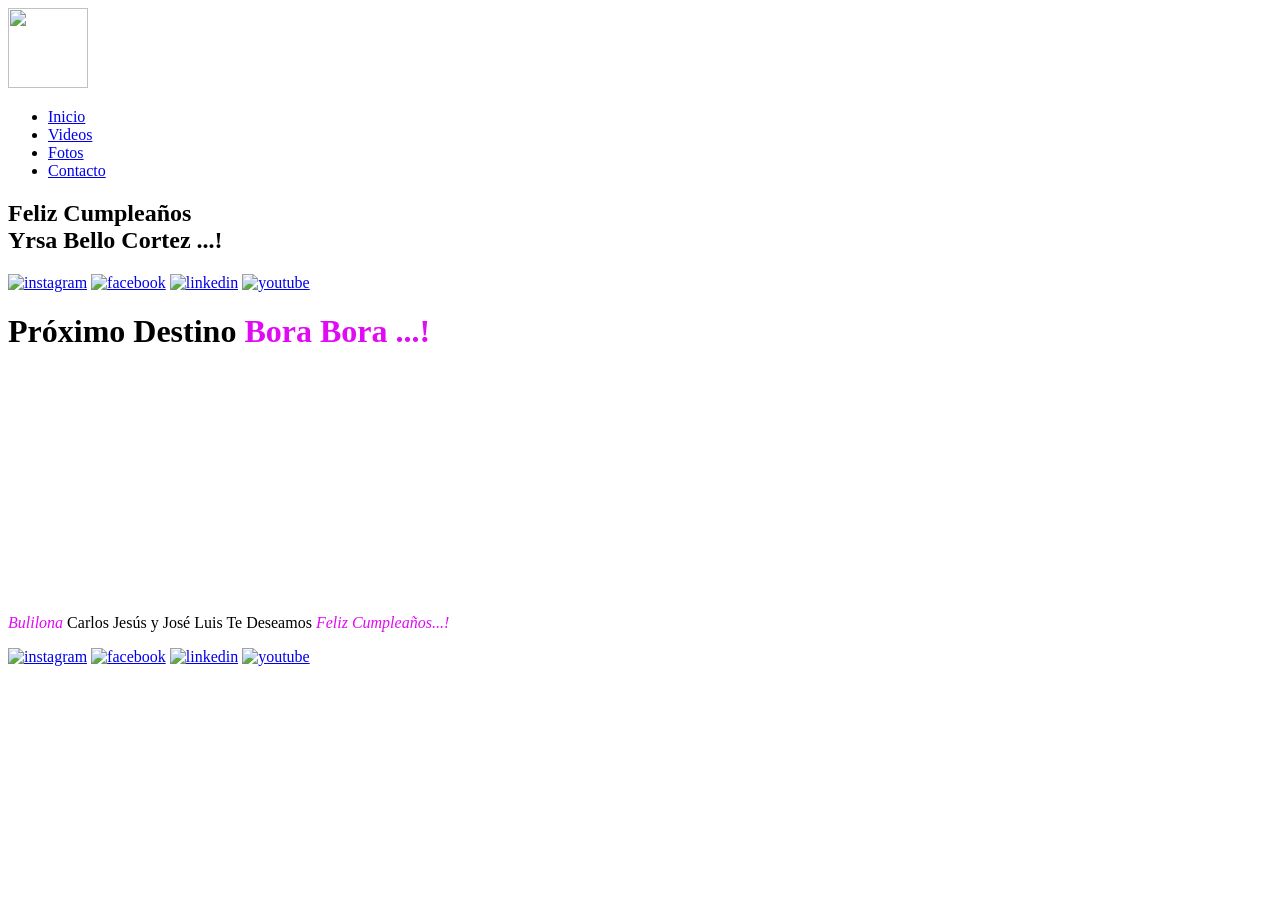
==== index.html @ 3f70cb3d "Rename cumple.html to index.html" ====
<!DOCTYPE html>
<html lang="en">
<head>
    <meta charset="UTF-8">
    <meta http-equiv="X-UA-Compatible" content="IE=edge">
    <meta name="viewport" content="width=device-width, initial-scale=1.0">
    <link rel="stylesheet" href="file:///C:/Users/Jos%C3%A9%20Luis/Desktop/cumple/cumple.css">
    <title>Feliz Cumpleaños Yrsa</title>
</head>
<body>
    <header>
        <!-- Barra Navegación -->
        <div id="barra-navegacion">
            <img src="file:///C:/Users/José%20Luis/Desktop/cumple/yb.jpg" height="80px" width="80px"></a>
        <!-- Inicio Navegación -->
            <nav id="menu">
                <ul>
                    <li><a href="#">Inicio</a></li>    
                    <li><a href="#">Videos</a></li>
                    <li><a href="#S">Fotos</a></li>
                    <li><a href="#encabezado4">Contacto</a></li>
                </ul>
            </nav>
        </div>
    </header>
    <div id="portada">
        <div class="text-box">
            <h2> Feliz Cumpleaños <br><span> Yrsa Bello Cortez ...!</span></h2>
        </div>
    </div>
    <div class="social">
        <a href="https://www.instagram.com/" target="_blank"><img id="instagram" src="file:///C:/Users/José%20Luis/Desktop/cumple/instagram.jpg" alt="instagram" height="40px" width="40px"></a>
        <a href="https://www.facebook.com/" target="_blank"><img id="facebook" src="file:///C:/Users/José%20Luis/Desktop/cumple/facebook.jpg"  alt="facebook" height="40px" width="40px"></a>
        <a href="https://www.twitter.com/" target="_blank"><img id="twitter" src="file:///C:/Users/José%20Luis/Desktop/cumple/twitter.jpg" alt="linkedin" height="40px" width="40px"></a>
        <a href="https://www.youtube.com/" target="_blank"><img id="youtube" src="file:///C:/Users/José%20Luis/Desktop/cumple/youtube.jpg"  alt="youtube" height="40px" width="40px"></a>
        </div>
    </div>
    <div id="primera-seccion">
        <div id="primera-seccion-fotos">
            <div class="titulo-primera-seccion">
                <h1> Próximo Destino <span style="color: rgb(225, 10, 245)"> Bora Bora ...!</span></h1>
            </div>
            <div id="primera-seccion-grid">
                <div class="imagenes">
                    <img class="tercera" src="../cumple/bora1.jpg" alt=""> 
                </div> 
                <div class="imagenes">
                    <img class="tercera" src="../cumple/bora2.jpg" alt="">
                </div> 
                <div class="imagenes">
                    <img class="tercera" src="../cumple/bora3.jpg" alt="">
                </div> 
                <div class="imagenes">
                    <img class="tercera" src="../cumple/bora4.jpg" alt="">
                </div>
            </div>
        </div>
        <div id="primera-seccion-video">
            <iframe src="https://www.youtube.com/embed/AQnFUap0ciQ" title="YouTube video player" frameborder="0"
             allow="accelerometer; autoplay; clipboard-write; encrypted-media; gyroscope; picture-in-picture" allowfullscreen></iframe> <!-- width="560" height="315" -->
        </div>
    </div>
    <footer>
        <div class="contenidofooter">
            <p>
                <i><span style="color: rgb(225, 10, 245); ;"> Bulilona </i> Carlos Jesús y José Luis Te Deseamos <i><span style="color: rgb(225, 10, 245)"> Feliz Cumpleaños...!</i></span><br>
            </p>
        </div>
        <div class="icon">
            <a href="https://www.instagram.com/" target="_blank"><img id="instagram" src="file:///C:/Users/Jos%C3%A9%20Luis/Desktop/cumple/instagram.jpg" alt="instagram" height="40px" width="40px"></a>
            <a href="https://www.facebook.com/" target="_blank"><img id="facebook" src="file:///C:/Users/José%20Luis/Desktop/cumple/facebook.jpg"  alt="facebook" height="40px" width="40px"></a>
            <a href="https://www.twitter.com/" target="_blank"><img id="twitter" src="file:///C:/Users/José%20Luis/Desktop/cumple/twitter.jpg" alt="linkedin" height="40px" width="40px"></a>
            <a href="https://www.youtube.com/" target="_blank"><img id="youtube" src="file:///C:/Users/José%20Luis/Desktop/cumple/youtube.jpg"  alt="youtube" height="40px" width="40px"></a>
        </div>
    </footer>
</body>
</html>
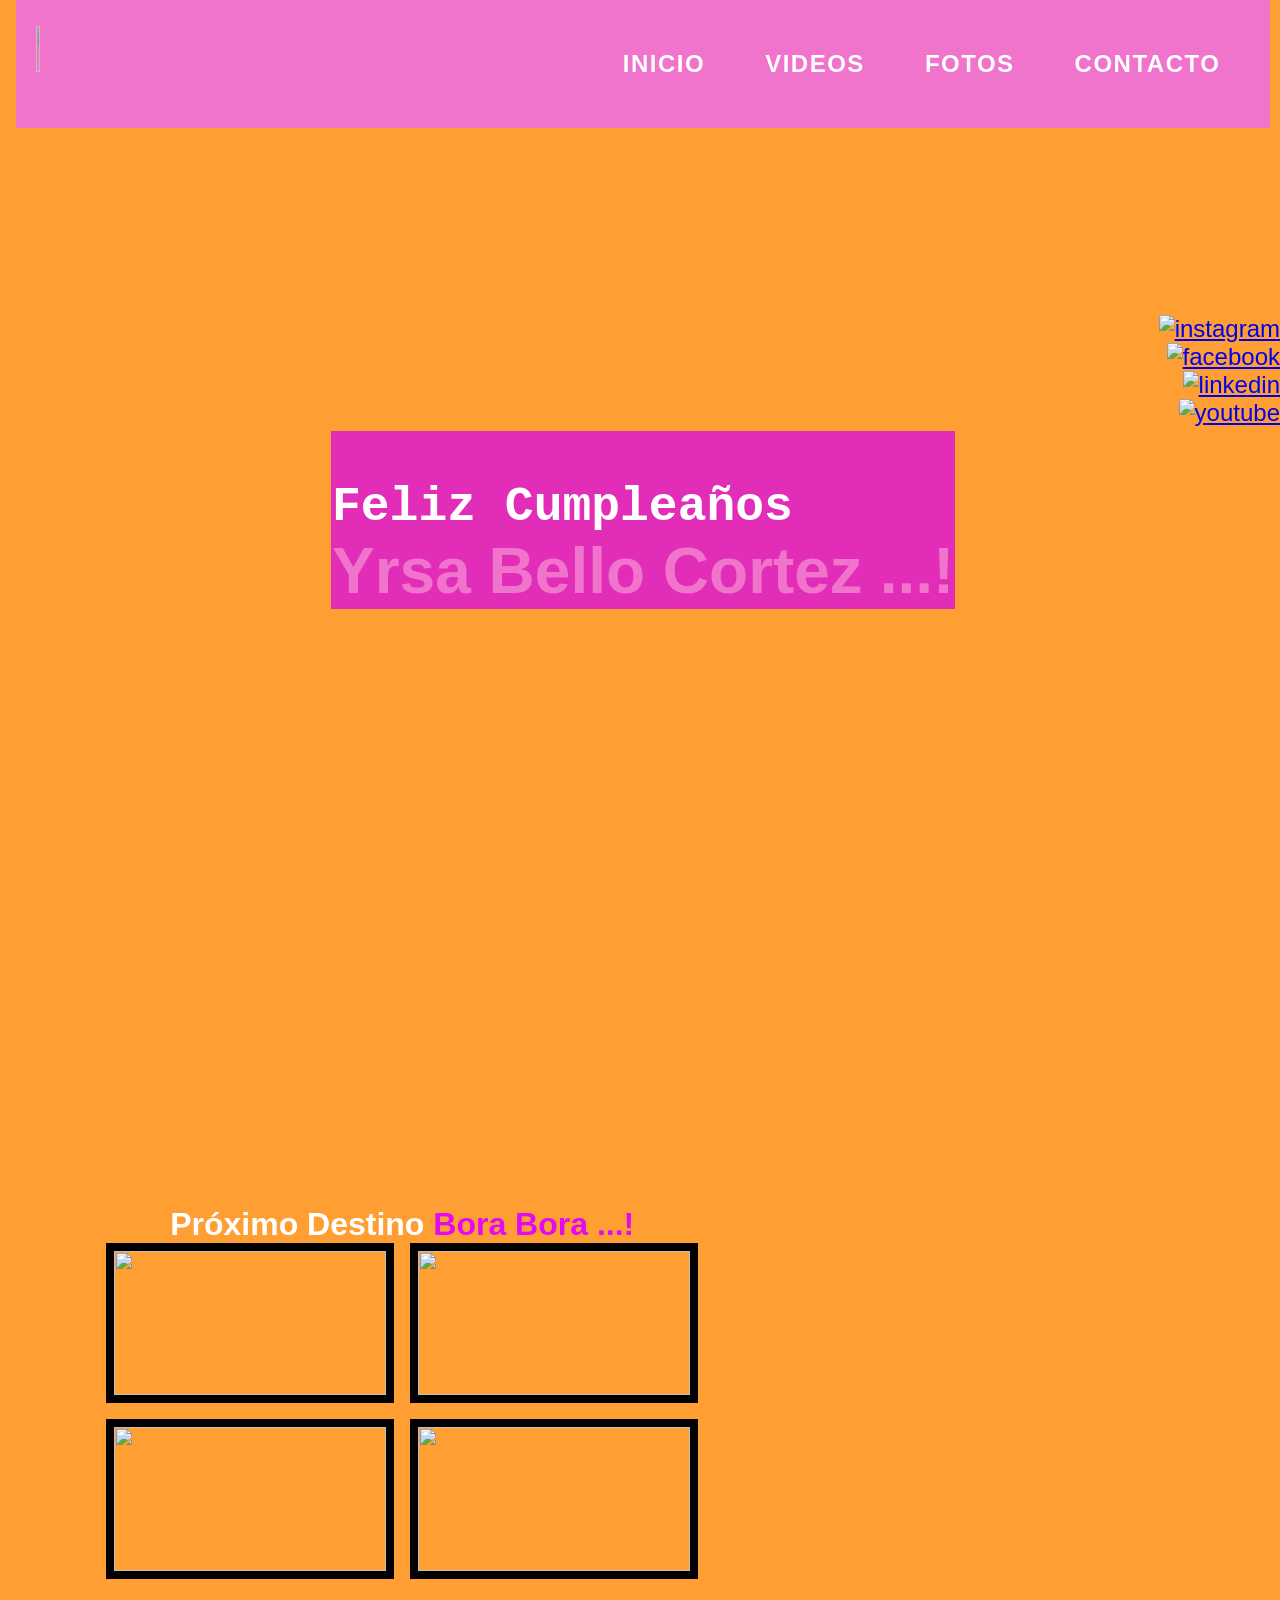
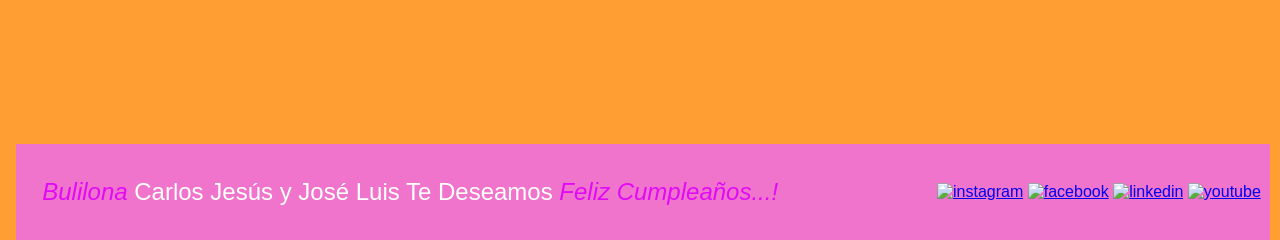
==== commit 80e170c5: "Update index.html" ====
--- a/index.html
+++ b/index.html
@@ -4,14 +4,14 @@
     <meta charset="UTF-8">
     <meta http-equiv="X-UA-Compatible" content="IE=edge">
     <meta name="viewport" content="width=device-width, initial-scale=1.0">
-    <link rel="stylesheet" href="file:///C:/Users/Jos%C3%A9%20Luis/Desktop/cumple/cumple.css">
+    <link rel="stylesheet" href="https://joseluisgalvis.github.io/Proyecto-5to/cumple.css">
     <title>Feliz Cumpleaños Yrsa</title>
 </head>
 <body>
     <header>
         <!-- Barra Navegación -->
         <div id="barra-navegacion">
-            <img src="file:///C:/Users/José%20Luis/Desktop/cumple/yb.jpg" height="80px" width="80px"></a>
+            <img src="https://joseluisgalvis.github.io/Proyecto-5to/cumple/yb.jpg" height="80px" width="80px"></a>
         <!-- Inicio Navegación -->
             <nav id="menu">
                 <ul>
@@ -29,10 +29,10 @@
         </div>
     </div>
     <div class="social">
-        <a href="https://www.instagram.com/" target="_blank"><img id="instagram" src="file:///C:/Users/José%20Luis/Desktop/cumple/instagram.jpg" alt="instagram" height="40px" width="40px"></a>
-        <a href="https://www.facebook.com/" target="_blank"><img id="facebook" src="file:///C:/Users/José%20Luis/Desktop/cumple/facebook.jpg"  alt="facebook" height="40px" width="40px"></a>
-        <a href="https://www.twitter.com/" target="_blank"><img id="twitter" src="file:///C:/Users/José%20Luis/Desktop/cumple/twitter.jpg" alt="linkedin" height="40px" width="40px"></a>
-        <a href="https://www.youtube.com/" target="_blank"><img id="youtube" src="file:///C:/Users/José%20Luis/Desktop/cumple/youtube.jpg"  alt="youtube" height="40px" width="40px"></a>
+        <a href="https://www.instagram.com/" target="_blank"><img id="instagram" src="https://joseluisgalvis.github.io/Proyecto-5to/cumple/instagram.jpg" alt="instagram" height="40px" width="40px"></a>
+        <a href="https://www.facebook.com/" target="_blank"><img id="facebook" src="https://joseluisgalvis.github.io/Proyecto-5to/cumple/facebook.jpg"  alt="facebook" height="40px" width="40px"></a>
+        <a href="https://www.twitter.com/" target="_blank"><img id="twitter" src="https://joseluisgalvis.github.io/Proyecto-5to/cumple/twitter.jpg" alt="linkedin" height="40px" width="40px"></a>
+        <a href="https://www.youtube.com/" target="_blank"><img id="youtube" src="https://joseluisgalvis.github.io/Proyecto-5to/cumple/youtube.jpg"  alt="youtube" height="40px" width="40px"></a>
         </div>
     </div>
     <div id="primera-seccion">
@@ -42,16 +42,16 @@
             </div>
             <div id="primera-seccion-grid">
                 <div class="imagenes">
-                    <img class="tercera" src="../cumple/bora1.jpg" alt=""> 
+                    <img class="tercera" src="https://joseluisgalvis.github.io/Proyecto-5to/cumple/bora1.jpg" alt=""> 
                 </div> 
                 <div class="imagenes">
-                    <img class="tercera" src="../cumple/bora2.jpg" alt="">
+                    <img class="tercera" src="https://joseluisgalvis.github.io/Proyecto-5to/cumple/bora2.jpg" alt="">
                 </div> 
                 <div class="imagenes">
-                    <img class="tercera" src="../cumple/bora3.jpg" alt="">
+                    <img class="tercera" src="https://joseluisgalvis.github.io/Proyecto-5to/cumple/bora3.jpg" alt="">
                 </div> 
                 <div class="imagenes">
-                    <img class="tercera" src="../cumple/bora4.jpg" alt="">
+                    <img class="tercera" src="https://joseluisgalvis.github.io/Proyecto-5to/cumple/bora4.jpg" alt="">
                 </div>
             </div>
         </div>
@@ -67,10 +67,10 @@
             </p>
         </div>
         <div class="icon">
-            <a href="https://www.instagram.com/" target="_blank"><img id="instagram" src="file:///C:/Users/Jos%C3%A9%20Luis/Desktop/cumple/instagram.jpg" alt="instagram" height="40px" width="40px"></a>
-            <a href="https://www.facebook.com/" target="_blank"><img id="facebook" src="file:///C:/Users/José%20Luis/Desktop/cumple/facebook.jpg"  alt="facebook" height="40px" width="40px"></a>
-            <a href="https://www.twitter.com/" target="_blank"><img id="twitter" src="file:///C:/Users/José%20Luis/Desktop/cumple/twitter.jpg" alt="linkedin" height="40px" width="40px"></a>
-            <a href="https://www.youtube.com/" target="_blank"><img id="youtube" src="file:///C:/Users/José%20Luis/Desktop/cumple/youtube.jpg"  alt="youtube" height="40px" width="40px"></a>
+            <a href="https://www.instagram.com/" target="_blank"><img id="instagram" src="https://joseluisgalvis.github.io/Proyecto-5to/cumple/instagram.jpg" alt="instagram" height="40px" width="40px"></a>
+            <a href="https://www.facebook.com/" target="_blank"><img id="facebook" src="https://joseluisgalvis.github.io/Proyecto-5to/cumple/facebook.jpg"  alt="facebook" height="40px" width="40px"></a>
+            <a href="https://www.twitter.com/" target="_blank"><img id="twitter" src="https://joseluisgalvis.github.io/Proyecto-5to/cumple/twitter.jpg" alt="linkedin" height="40px" width="40px"></a>
+            <a href="https://www.youtube.com/" target="_blank"><img id="youtube" src="https://joseluisgalvis.github.io/Proyecto-5to/cumple/youtube.jpg"  alt="youtube" height="40px" width="40px"></a>
         </div>
     </footer>
 </body>
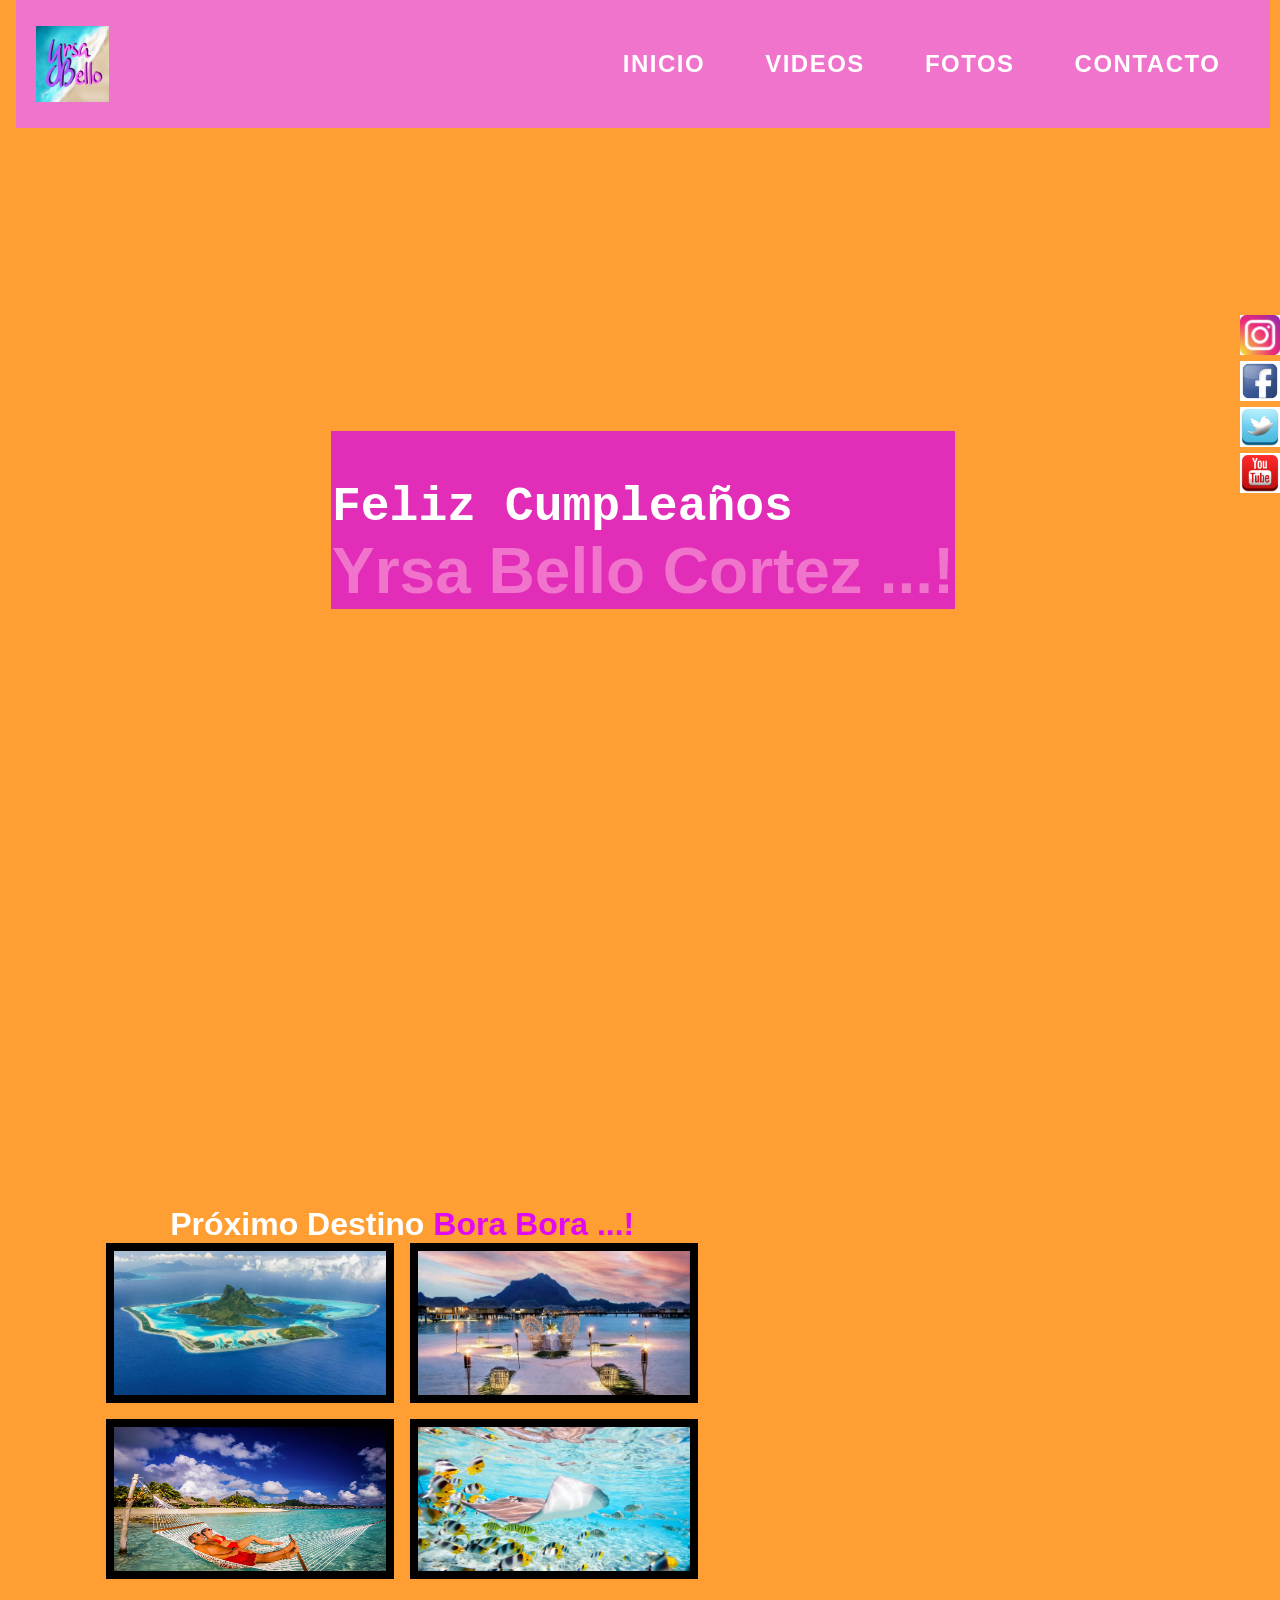
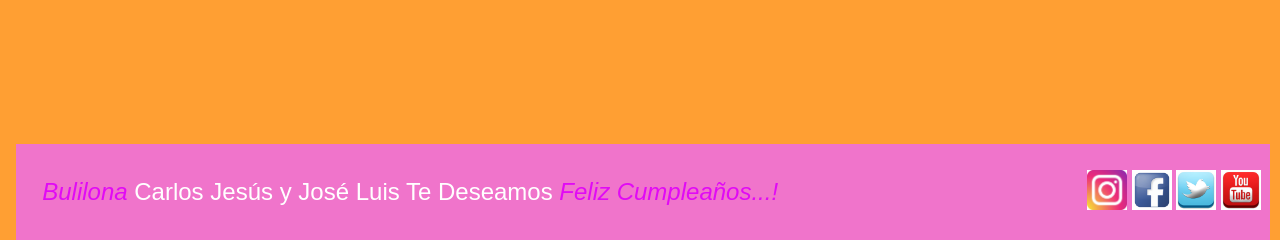
==== commit 20b76457: "Update index.html" ====
--- a/index.html
+++ b/index.html
@@ -11,7 +11,7 @@
     <header>
         <!-- Barra Navegación -->
         <div id="barra-navegacion">
-            <img src="https://joseluisgalvis.github.io/Proyecto-5to/cumple/yb.jpg" height="80px" width="80px"></a>
+            <img src="https://joseluisgalvis.github.io/Proyecto-5to/yb.jpg" height="80px" width="80px"></a>
         <!-- Inicio Navegación -->
             <nav id="menu">
                 <ul>
@@ -29,10 +29,10 @@
         </div>
     </div>
     <div class="social">
-        <a href="https://www.instagram.com/" target="_blank"><img id="instagram" src="https://joseluisgalvis.github.io/Proyecto-5to/cumple/instagram.jpg" alt="instagram" height="40px" width="40px"></a>
-        <a href="https://www.facebook.com/" target="_blank"><img id="facebook" src="https://joseluisgalvis.github.io/Proyecto-5to/cumple/facebook.jpg"  alt="facebook" height="40px" width="40px"></a>
-        <a href="https://www.twitter.com/" target="_blank"><img id="twitter" src="https://joseluisgalvis.github.io/Proyecto-5to/cumple/twitter.jpg" alt="linkedin" height="40px" width="40px"></a>
-        <a href="https://www.youtube.com/" target="_blank"><img id="youtube" src="https://joseluisgalvis.github.io/Proyecto-5to/cumple/youtube.jpg"  alt="youtube" height="40px" width="40px"></a>
+        <a href="https://www.instagram.com/" target="_blank"><img id="instagram" src="https://joseluisgalvis.github.io/Proyecto-5to/instagram.jpg" alt="instagram" height="40px" width="40px"></a>
+        <a href="https://www.facebook.com/" target="_blank"><img id="facebook" src="https://joseluisgalvis.github.io/Proyecto-5to/facebook.jpg"  alt="facebook" height="40px" width="40px"></a>
+        <a href="https://www.twitter.com/" target="_blank"><img id="twitter" src="https://joseluisgalvis.github.io/Proyecto-5to/twitter.jpg" alt="linkedin" height="40px" width="40px"></a>
+        <a href="https://www.youtube.com/" target="_blank"><img id="youtube" src="https://joseluisgalvis.github.io/Proyecto-5to/youtube.jpg"  alt="youtube" height="40px" width="40px"></a>
         </div>
     </div>
     <div id="primera-seccion">
@@ -42,16 +42,16 @@
             </div>
             <div id="primera-seccion-grid">
                 <div class="imagenes">
-                    <img class="tercera" src="https://joseluisgalvis.github.io/Proyecto-5to/cumple/bora1.jpg" alt=""> 
+                    <img class="tercera" src="https://joseluisgalvis.github.io/Proyecto-5to/bora1.jpg" alt=""> 
                 </div> 
                 <div class="imagenes">
-                    <img class="tercera" src="https://joseluisgalvis.github.io/Proyecto-5to/cumple/bora2.jpg" alt="">
+                    <img class="tercera" src="https://joseluisgalvis.github.io/Proyecto-5to/bora2.jpg" alt="">
                 </div> 
                 <div class="imagenes">
-                    <img class="tercera" src="https://joseluisgalvis.github.io/Proyecto-5to/cumple/bora3.jpg" alt="">
+                    <img class="tercera" src="https://joseluisgalvis.github.io/Proyecto-5to/bora3.jpg" alt="">
                 </div> 
                 <div class="imagenes">
-                    <img class="tercera" src="https://joseluisgalvis.github.io/Proyecto-5to/cumple/bora4.jpg" alt="">
+                    <img class="tercera" src="https://joseluisgalvis.github.io/Proyecto-5to/bora4.jpg" alt="">
                 </div>
             </div>
         </div>
@@ -67,10 +67,10 @@
             </p>
         </div>
         <div class="icon">
-            <a href="https://www.instagram.com/" target="_blank"><img id="instagram" src="https://joseluisgalvis.github.io/Proyecto-5to/cumple/instagram.jpg" alt="instagram" height="40px" width="40px"></a>
-            <a href="https://www.facebook.com/" target="_blank"><img id="facebook" src="https://joseluisgalvis.github.io/Proyecto-5to/cumple/facebook.jpg"  alt="facebook" height="40px" width="40px"></a>
-            <a href="https://www.twitter.com/" target="_blank"><img id="twitter" src="https://joseluisgalvis.github.io/Proyecto-5to/cumple/twitter.jpg" alt="linkedin" height="40px" width="40px"></a>
-            <a href="https://www.youtube.com/" target="_blank"><img id="youtube" src="https://joseluisgalvis.github.io/Proyecto-5to/cumple/youtube.jpg"  alt="youtube" height="40px" width="40px"></a>
+            <a href="https://www.instagram.com/" target="_blank"><img id="instagram" src="https://joseluisgalvis.github.io/Proyecto-5to/instagram.jpg" alt="instagram" height="40px" width="40px"></a>
+            <a href="https://www.facebook.com/" target="_blank"><img id="facebook" src="https://joseluisgalvis.github.io/Proyecto-5to/facebook.jpg"  alt="facebook" height="40px" width="40px"></a>
+            <a href="https://www.twitter.com/" target="_blank"><img id="twitter" src="https://joseluisgalvis.github.io/Proyecto-5to/twitter.jpg" alt="linkedin" height="40px" width="40px"></a>
+            <a href="https://www.youtube.com/" target="_blank"><img id="youtube" src="https://joseluisgalvis.github.io/Proyecto-5to/youtube.jpg"  alt="youtube" height="40px" width="40px"></a>
         </div>
     </footer>
 </body>
